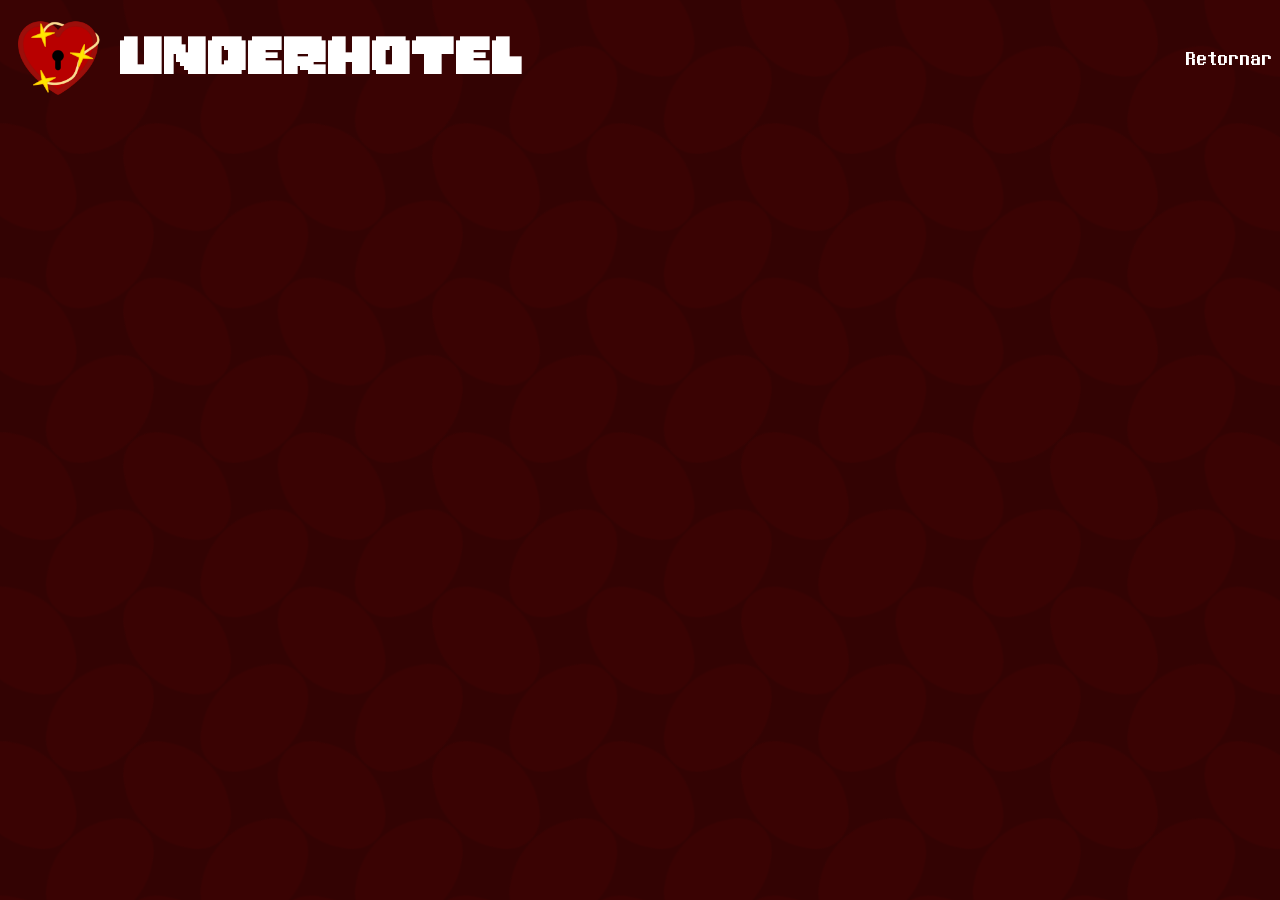
==== cards/Hospedes.Html @ 16a2af95 "Add initial HTML structure and styles for Underhotel website - Created main index.html file with hot" ====
<!DOCTYPE html>
<html lang="en">
<head>
    <meta charset="UTF-8">
    <meta name="viewport" content="width=device-width, initial-scale=1.0">
    <title>Hóspedes - Underhotel</title>
    <link rel="stylesheet" href="Estilo.css">
</head>
<body>
<div id="Titulo"><img src="../src/Logo_U.H._T.png" alt="Logo do Underhotel" id="Logo">
<H1 id="Hotel">Underhotel</H1>

<div> <a href="../index.html"><p id="Return">Retornar</p></a> </div>
</div>
</body>
</html>
---- cards/Estilo.css ----
html {
  --s: 32px; /* control the size */
  
  --c:#3a0303 /* 1st color*/ calc(100% - 2px),#0000;
  --r:calc(2.414*var(--s));
  --p:calc(1.414*var(--s));
  --g:radial-gradient(var(--s),var(--c));
  background:
    radial-gradient(var(--r) at 0    0   ,var(--c)),
    radial-gradient(var(--r) at 0    100%,var(--c)),
    radial-gradient(var(--r) at 100% 0   ,var(--c)),
    radial-gradient(var(--r) at 100% 100%,var(--c)),
    var(--g),var(--g),var(--g),var(--g) #330303 /* 2nd color */;
  background-position: 
    var(--r) var(--r),0 var(--p),var(--p) 0,
    calc(-1*var(--s)) calc(-1*var(--s));
  background-size: calc(2*var(--r)) calc(2*var(--r));
}
body{
    color: #ffffff;
}

@font-face {
  font-family: "MonsterF";
  src: url([data-uri]) format("woff2");
}
/*font-family: "MonsterF";*/
@font-face {
  font-family: "DeterminationMono";
  src: url([data-uri]) format("woff2");
}
/*font-family: "DeterminationMono";*/


body > div > div > a{
      margin-left: auto;
}
#Titulo{
    display: flex;
    align-items: center;
    gap: 12px;
    width: 100%;
}
#Titulo > div {
    margin-left: auto;
}
#Logo {
    display: block;
    width: min(100%, 100px);
    height: auto;
    float: left;
}

#Hotel {
font-family:"MonsterF";
font-size: 40px;
}

#Return{
    font-family: "DeterminationMono";
    font-size: 23px;
    color: #ffffff;
    -webkit-text-fill-color: #ffffff;
    float: right;
}
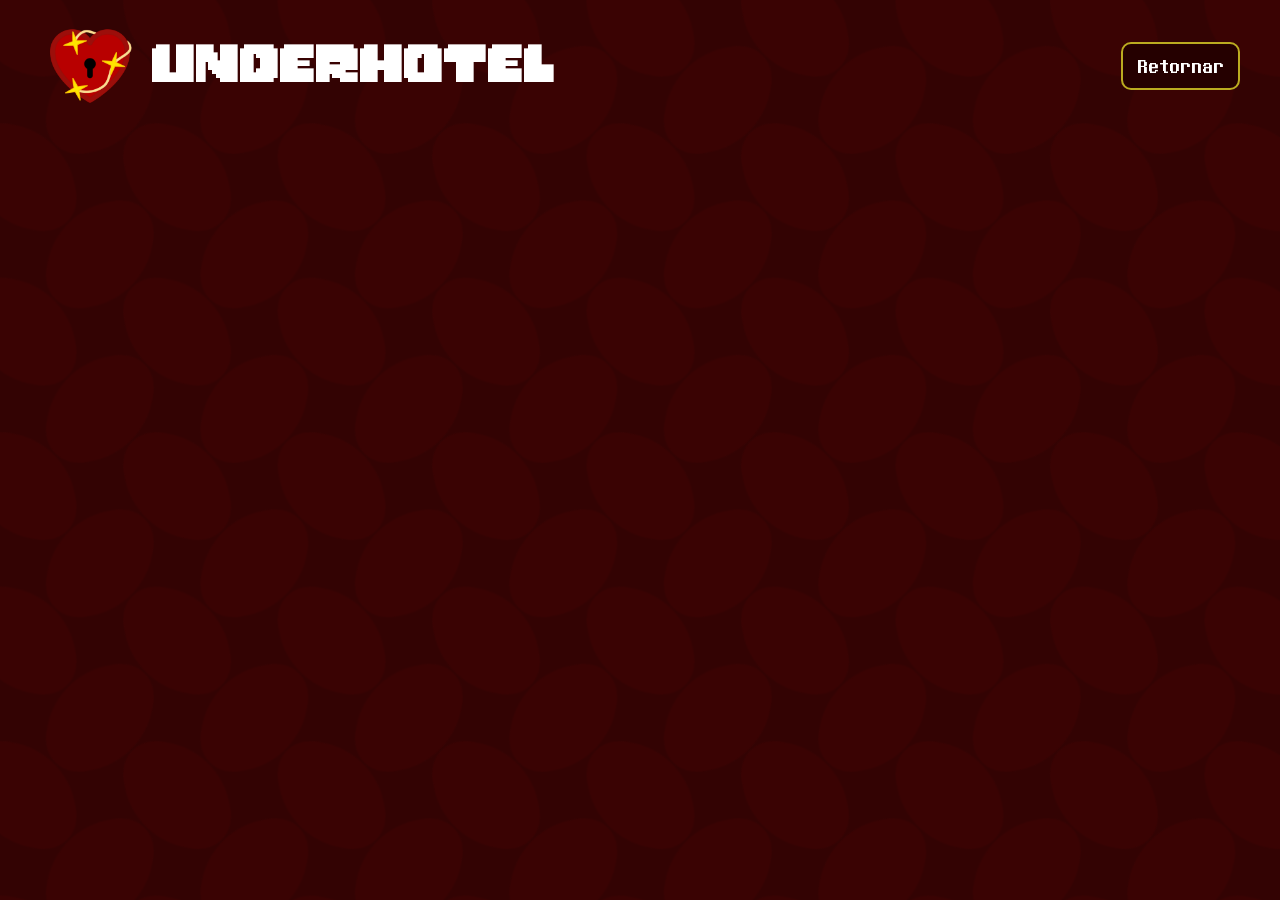
==== commit 2716de18: "Merge branch 'main' of https://github.com/Fernandoechavej/UnderHotel-Website" ====
--- a/cards/Hospedes.Html
+++ b/cards/Hospedes.Html
@@ -1,5 +1,5 @@
 <!DOCTYPE html>
-<html lang="en">
+<html lang="pt-BR">
 <head>
     <meta charset="UTF-8">
     <meta name="viewport" content="width=device-width, initial-scale=1.0">
@@ -7,10 +7,11 @@
     <link rel="stylesheet" href="Estilo.css">
 </head>
 <body>
-<div id="Titulo"><img src="../src/Logo_U.H._T.png" alt="Logo do Underhotel" id="Logo">
-<H1 id="Hotel">Underhotel</H1>
+<header id="Titulo">
+    <img src="../src/Logo_U.H._T.png" alt="Logo do Underhotel" id="Logo">
+    <h1 id="Hotel">Underhotel</h1>
 
-<div> <a href="../index.html"><p id="Return">Retornar</p></a> </div>
-</div>
+    <a href="../index.html" id="Return">Retornar</a>
+</header>
 </body>
 </html>
--- a/cards/Estilo.css
+++ b/cards/Estilo.css
@@ -62,4 +62,74 @@
     color: #ffffff;
     -webkit-text-fill-color: #ffffff;
     float: right;
+}
+
+*,
+*::before,
+*::after {
+    box-sizing: border-box;
+}
+
+html,
+body {
+    min-width: 0;
+}
+
+body {
+    margin: 0;
+}
+
+#Titulo {
+    width: calc(100% - 32px);
+    max-width: 1200px;
+    margin: 0 auto;
+    padding: 16px 0;
+    gap: 12px;
+}
+
+#Titulo > div {
+    flex: 0 0 auto;
+}
+
+#Logo {
+    width: clamp(56px, 10vw, 100px);
+    flex: 0 0 auto;
+}
+
+#Hotel {
+    min-width: 0;
+    margin: 0;
+    font-size: clamp(22px, 5vw, 40px);
+    overflow-wrap: anywhere;
+}
+
+#Return {
+    display: inline-block;
+    margin-left: auto;
+    padding: 10px 14px;
+    border: 2px solid #bbab20;
+    border-radius: 10px;
+    background-color: #250000;
+    font-size: clamp(16px, 3vw, 23px);
+    text-align: center;
+    text-decoration: none;
+    white-space: nowrap;
+    float: none;
+}
+
+#Return:focus-visible {
+    outline: 3px solid #ffffff;
+    outline-offset: 3px;
+}
+
+@media (max-width: 600px) {
+    #Titulo {
+        width: calc(100% - 24px);
+        flex-wrap: wrap;
+        gap: 8px;
+    }
+
+    #Return {
+        padding: 8px 12px;
+    }
 }
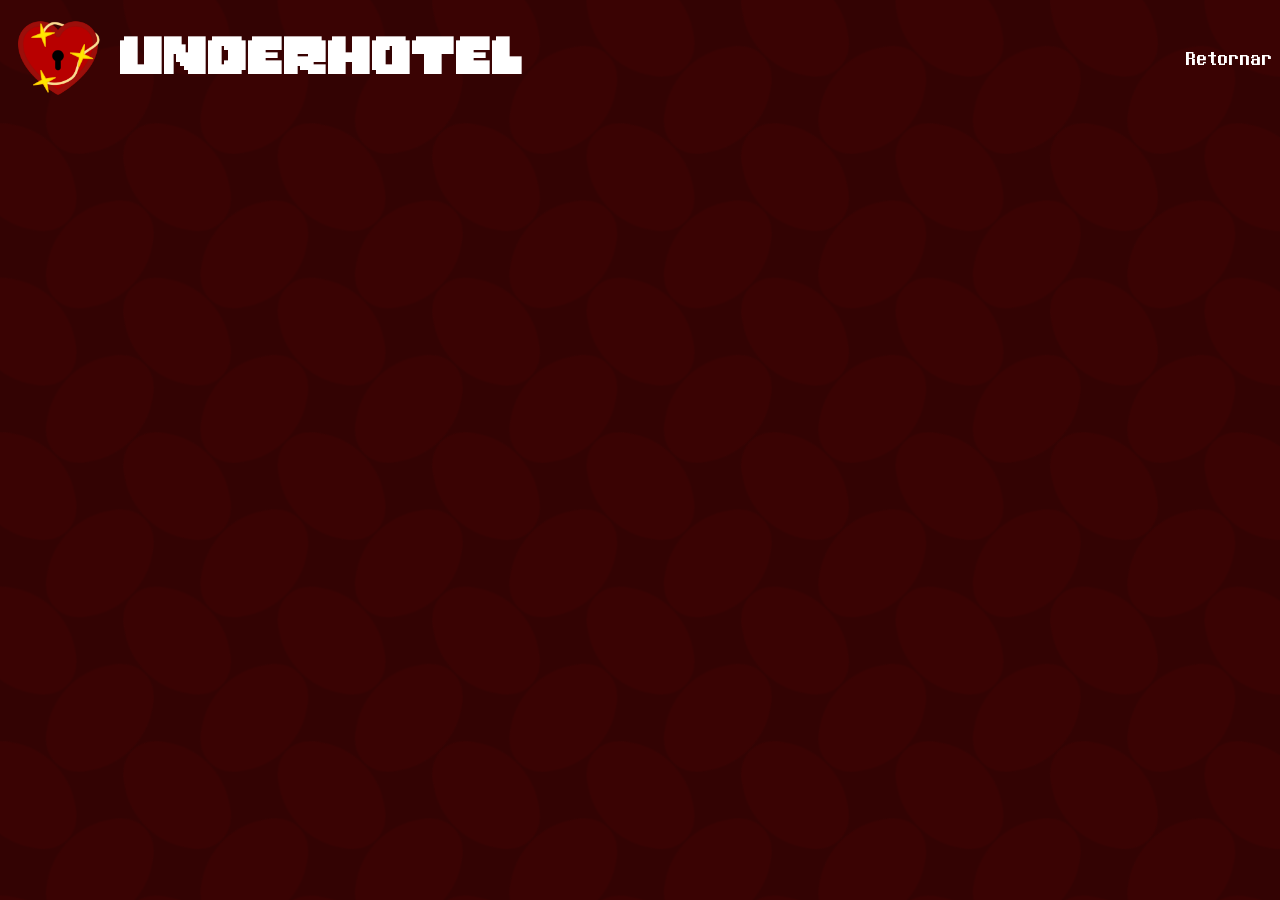
==== commit bff54dac: "Refactor CSS and HTML structure for improved layout and responsiveness" ====
--- a/cards/Hospedes.Html
+++ b/cards/Hospedes.Html
@@ -1,5 +1,5 @@
 <!DOCTYPE html>
-<html lang="pt-BR">
+<html lang="en">
 <head>
     <meta charset="UTF-8">
     <meta name="viewport" content="width=device-width, initial-scale=1.0">
@@ -7,11 +7,10 @@
     <link rel="stylesheet" href="Estilo.css">
 </head>
 <body>
-<header id="Titulo">
-    <img src="../src/Logo_U.H._T.png" alt="Logo do Underhotel" id="Logo">
-    <h1 id="Hotel">Underhotel</h1>
+<div id="Titulo"><img src="../src/Logo_U.H._T.png" alt="Logo do Underhotel" id="Logo">
+<H1 id="Hotel">Underhotel</H1>
 
-    <a href="../index.html" id="Return">Retornar</a>
-</header>
+<div> <a href="../index.html"><p id="Return">Retornar</p></a> </div>
+</div>
 </body>
 </html>
--- a/cards/Estilo.css
+++ b/cards/Estilo.css
@@ -62,74 +62,4 @@
     color: #ffffff;
     -webkit-text-fill-color: #ffffff;
     float: right;
-}
-
-*,
-*::before,
-*::after {
-    box-sizing: border-box;
-}
-
-html,
-body {
-    min-width: 0;
-}
-
-body {
-    margin: 0;
-}
-
-#Titulo {
-    width: calc(100% - 32px);
-    max-width: 1200px;
-    margin: 0 auto;
-    padding: 16px 0;
-    gap: 12px;
-}
-
-#Titulo > div {
-    flex: 0 0 auto;
-}
-
-#Logo {
-    width: clamp(56px, 10vw, 100px);
-    flex: 0 0 auto;
-}
-
-#Hotel {
-    min-width: 0;
-    margin: 0;
-    font-size: clamp(22px, 5vw, 40px);
-    overflow-wrap: anywhere;
-}
-
-#Return {
-    display: inline-block;
-    margin-left: auto;
-    padding: 10px 14px;
-    border: 2px solid #bbab20;
-    border-radius: 10px;
-    background-color: #250000;
-    font-size: clamp(16px, 3vw, 23px);
-    text-align: center;
-    text-decoration: none;
-    white-space: nowrap;
-    float: none;
-}
-
-#Return:focus-visible {
-    outline: 3px solid #ffffff;
-    outline-offset: 3px;
-}
-
-@media (max-width: 600px) {
-    #Titulo {
-        width: calc(100% - 24px);
-        flex-wrap: wrap;
-        gap: 8px;
-    }
-
-    #Return {
-        padding: 8px 12px;
-    }
 }
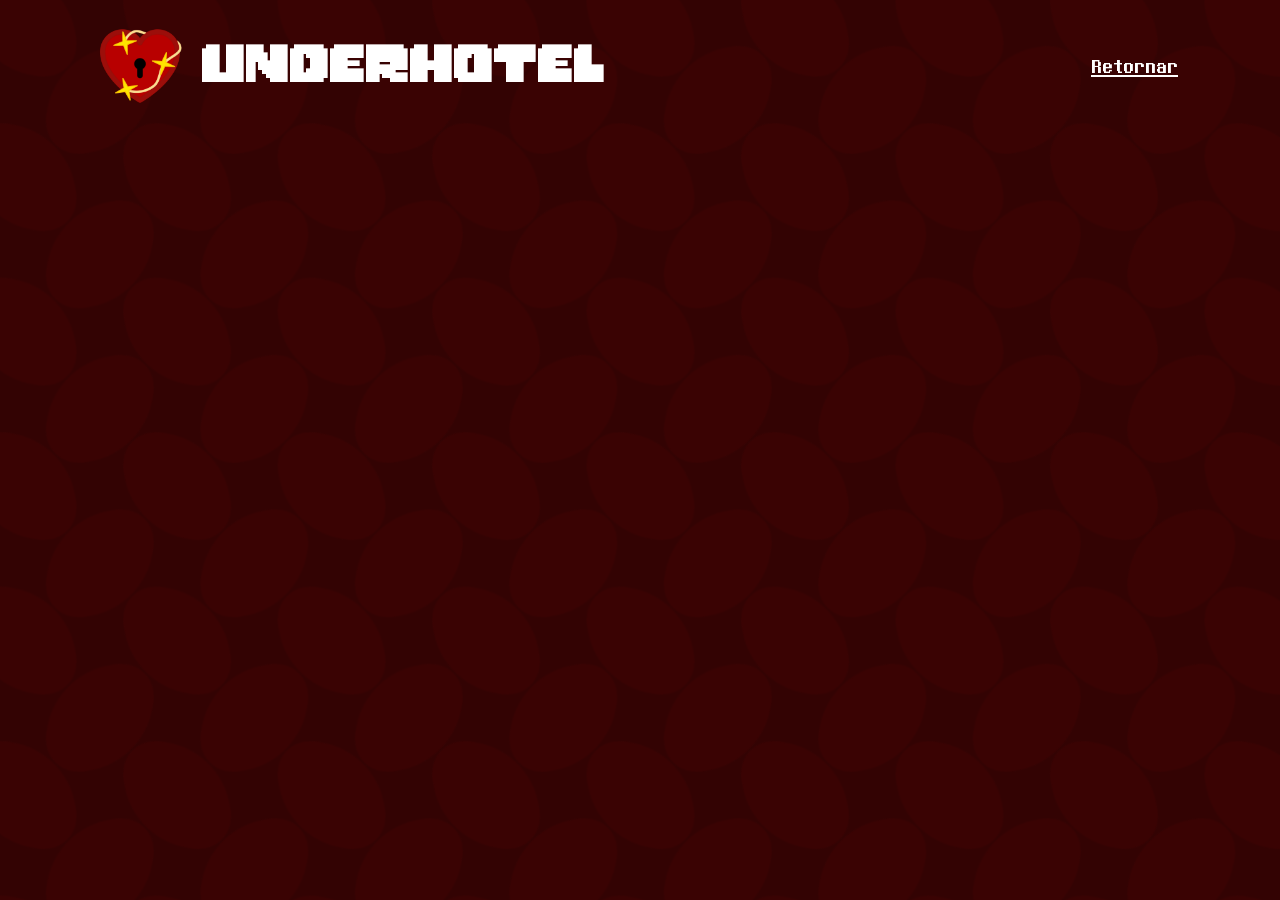
==== commit a6e17ee1: "Enhance CSS styles for improved layout, responsiveness, and accessibility" ====
--- a/cards/Hospedes.Html
+++ b/cards/Hospedes.Html
@@ -1,5 +1,5 @@
 <!DOCTYPE html>
-<html lang="en">
+<html lang="pt-BR">
 <head>
     <meta charset="UTF-8">
     <meta name="viewport" content="width=device-width, initial-scale=1.0">
@@ -10,7 +10,7 @@
 <div id="Titulo"><img src="../src/Logo_U.H._T.png" alt="Logo do Underhotel" id="Logo">
 <H1 id="Hotel">Underhotel</H1>
 
-<div> <a href="../index.html"><p id="Return">Retornar</p></a> </div>
+<div><a href="../index.html" id="Return">Retornar</a></div>
 </div>
 </body>
 </html>
--- a/cards/Estilo.css
+++ b/cards/Estilo.css
@@ -18,6 +18,15 @@
 }
 body{
     color: #ffffff;
+    min-width: 0;
+    margin: 0;
+    padding: 16px;
+}
+
+*,
+*::before,
+*::after {
+    box-sizing: border-box;
 }
 
 @font-face {
@@ -38,28 +47,109 @@
 #Titulo{
     display: flex;
     align-items: center;
+    flex-wrap: wrap;
     gap: 12px;
-    width: 100%;
+    width: min(100%, 1100px);
+    margin: 0 auto;
 }
 #Titulo > div {
     margin-left: auto;
 }
 #Logo {
     display: block;
-    width: min(100%, 100px);
+    flex: 0 0 auto;
+    width: clamp(56px, 8vw, 100px);
     height: auto;
-    float: left;
 }
 
 #Hotel {
-font-family:"MonsterF";
-font-size: 40px;
+    margin: 0;
+    font-family: "MonsterF";
+    font-size: clamp(24px, 5vw, 40px);
+    line-height: 1.1;
+    overflow-wrap: anywhere;
 }
 
-#Return{
+#Return {
+    display: inline-flex;
+    min-height: 44px;
+    align-items: center;
+    justify-content: center;
+    padding: 8px 12px;
     font-family: "DeterminationMono";
-    font-size: 23px;
+    font-size: clamp(18px, 3vw, 23px);
     color: #ffffff;
     -webkit-text-fill-color: #ffffff;
-    float: right;
-}+}
+
+#Return:focus-visible {
+    outline: 2px solid #bbab20;
+    outline-offset: 3px;
+}
+
+@media (max-width: 480px) {
+    body {
+        padding: 12px;
+    }
+
+    #Titulo {
+        gap: 8px;
+    }
+
+    #Titulo > div {
+        margin-left: auto;
+    }
+}
+
+@media (max-width: 600px) {
+    *,
+    *::before,
+    *::after {
+        box-sizing: border-box;
+    }
+
+    html,
+    body {
+        min-width: 0;
+    }
+
+    body {
+        padding: 12px;
+    }
+
+    #Titulo {
+        flex-wrap: wrap;
+        gap: 8px;
+        min-width: 0;
+    }
+
+    #Logo {
+        width: clamp(48px, 15vw, 72px);
+        flex: 0 0 auto;
+    }
+
+    #Hotel {
+        min-width: 0;
+        font-size: clamp(24px, 8vw, 36px);
+        line-height: 1;
+        overflow-wrap: anywhere;
+    }
+
+    #Titulo > div {
+        margin-left: auto;
+    }
+
+    #Titulo > div > a {
+        display: inline-flex;
+        min-height: 44px;
+        align-items: center;
+    }
+
+    #Return {
+        float: none;
+        margin: 0;
+        padding: 8px 10px;
+        font-size: 18px;
+        white-space: nowrap;
+    }
+}
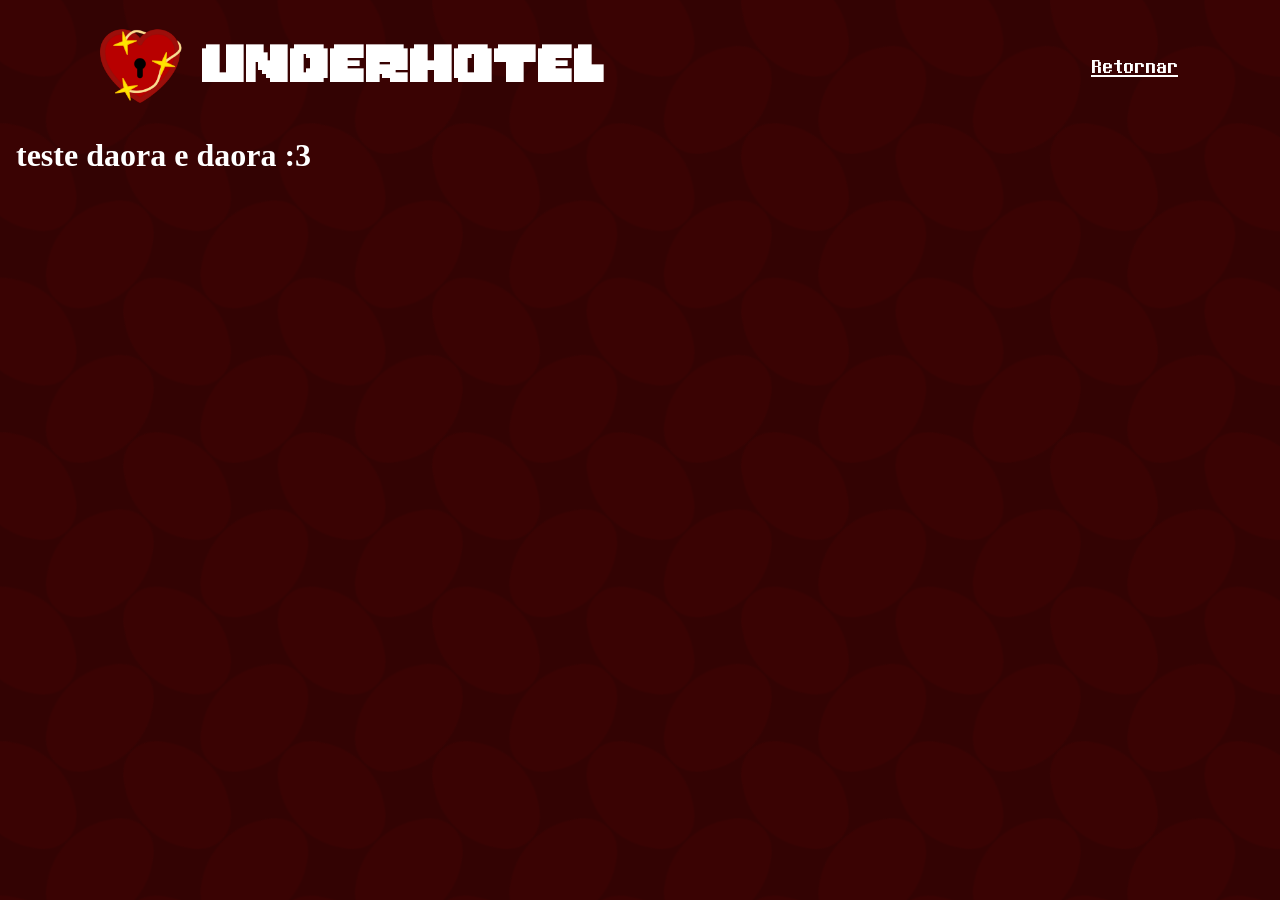
==== commit 6a3a37d2: "Add placeholder heading for testing purposes in Hospedes.Html" ====
--- a/cards/Hospedes.Html
+++ b/cards/Hospedes.Html
@@ -12,5 +12,6 @@
 
 <div><a href="../index.html" id="Return">Retornar</a></div>
 </div>
+<h1>teste daora e daora :3</h1>
 </body>
 </html>
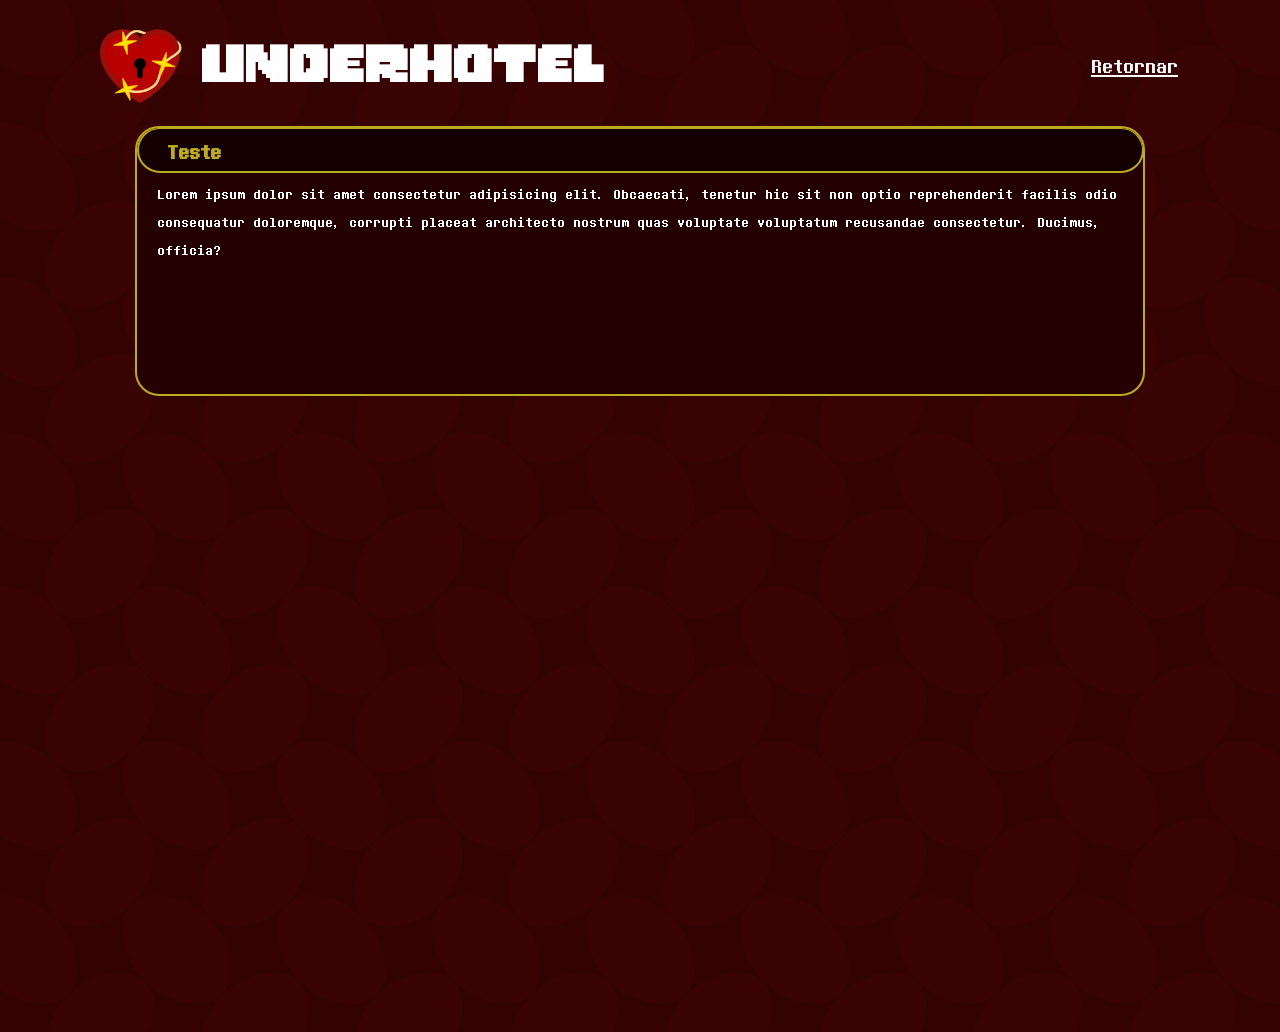
==== commit 0abb38e9: "Add interactive panel functionality and styling to Hospedes page" ====
--- a/cards/Hospedes.Html
+++ b/cards/Hospedes.Html
@@ -12,6 +12,24 @@
 
 <div><a href="../index.html" id="Return">Retornar</a></div>
 </div>
-<h1>teste daora e daora :3</h1>
+
+
+<!--=============== FONT AWESOME ===============-->
+<div id="BD2">
+    <div class="Painel-1">
+        <div class="panel active">
+            <div class="setting-title">
+            <i class="fa-solid fa-user"></i>
+             <h3 id="Nome-painel">Teste</h3>
+            </div>
+    <div class="setting-content">
+      Lorem ipsum dolor sit amet consectetur adipisicing elit. Obcaecati,
+      tenetur hic sit non optio reprehenderit facilis odio consequatur
+      doloremque, corrupti placeat architecto nostrum quas voluptate
+      voluptatum recusandae consectetur. Ducimus, officia?
+    </div>
+</div>
+<script src="Painel.js"></script>
+
 </body>
 </html>
--- a/cards/Estilo.css
+++ b/cards/Estilo.css
@@ -153,3 +153,135 @@
         white-space: nowrap;
     }
 }
+
+.Caixa-Teste {
+    color: #ffffff;
+    padding-top: 10px;
+    padding-right: 19px;
+    padding-left: 19px;
+    padding-bottom: 10px;
+    border: 2px solid #04053f;
+    border-radius: 10px;
+    background-color: #01010e;
+    font-family: "DeterminationMono";
+}
+
+.Textos {
+    max-width: 100%;
+    min-width: 0;
+    overflow-wrap: anywhere; /*Codigo que faz a magia pra deixa tudo lindo e Cheiroso*/
+}
+
+@media (min-width: 601px) and (max-width: 900px) {
+    .Textos {
+        font-size: 18px;
+    }
+}
+
+@media (max-width: 600px) {
+    .Textos {
+      padding-top: 30px;
+      padding-right: 19px;
+      padding-left: 19px;
+      padding-inline-end: 30px;
+        font-size: clamp(16px, 4.2vw, 18px);
+        line-height: 1.45;
+    }
+}
+
+
+
+
+/*=============== VARIABLES ===============*/
+
+:root {
+  --accent-color: #bbab20;
+}
+
+/*=============== BASE ===============*/
+
+* {
+  box-sizing: border-box;
+  font-size: 16px;
+}
+
+#BD2{
+  display: flex;
+  flex-direction: column;
+  align-items: center;
+  min-height: 100vh;
+  margin: 0;
+}
+
+#Nome-painel {
+  font-size: 23px;
+}
+
+.Painel-1 {
+  display: flex;
+  flex-direction: column;
+  height: 290px;
+  max-width: 1030px;
+}
+
+.panel {
+  position: relative;
+  border-radius: 20px;
+      color: #ffffff;
+    box-sizing: border-box;
+    border: 2px solid #bbab20;
+    border-radius: 24px;
+    background-color: #250000;
+    font-family: "DeterminationMono";
+
+  height: 48px;
+  margin: 10px;
+  cursor:zoom-in;
+  transition: flex 0.5s linear;
+  overflow: hidden;
+}
+
+.panel::before {
+  content: "";
+  position: absolute;
+  top: -1px;
+  left: 0px;
+  width: 100.1%;
+  height: 46px;
+  background-color: #140000;
+  border: 2px solid #bbab20;
+      border-radius: 24px;
+}
+
+.panel.active {
+  flex-grow: 1;/*Velocidade*/
+}
+
+.setting-title {
+  display: flex;
+  margin: 12px 20px;
+  position: relative;
+  z-index: 1;
+}
+
+.setting-title h3 {
+  margin: 0 10px;
+}
+
+.panel.active .setting-title {
+  color: var(--accent-color);
+}
+
+.setting-content {
+  opacity: 0;
+  margin: 16px 20px;
+  line-height: 28px;
+  transition: opacity 0.2s ease-in;
+  position: relative;
+  z-index: 1;
+}
+
+.panel.active .setting-content {
+  opacity: 1;
+  transition: opacity 0.2s ease-in 0.3s;
+} 
